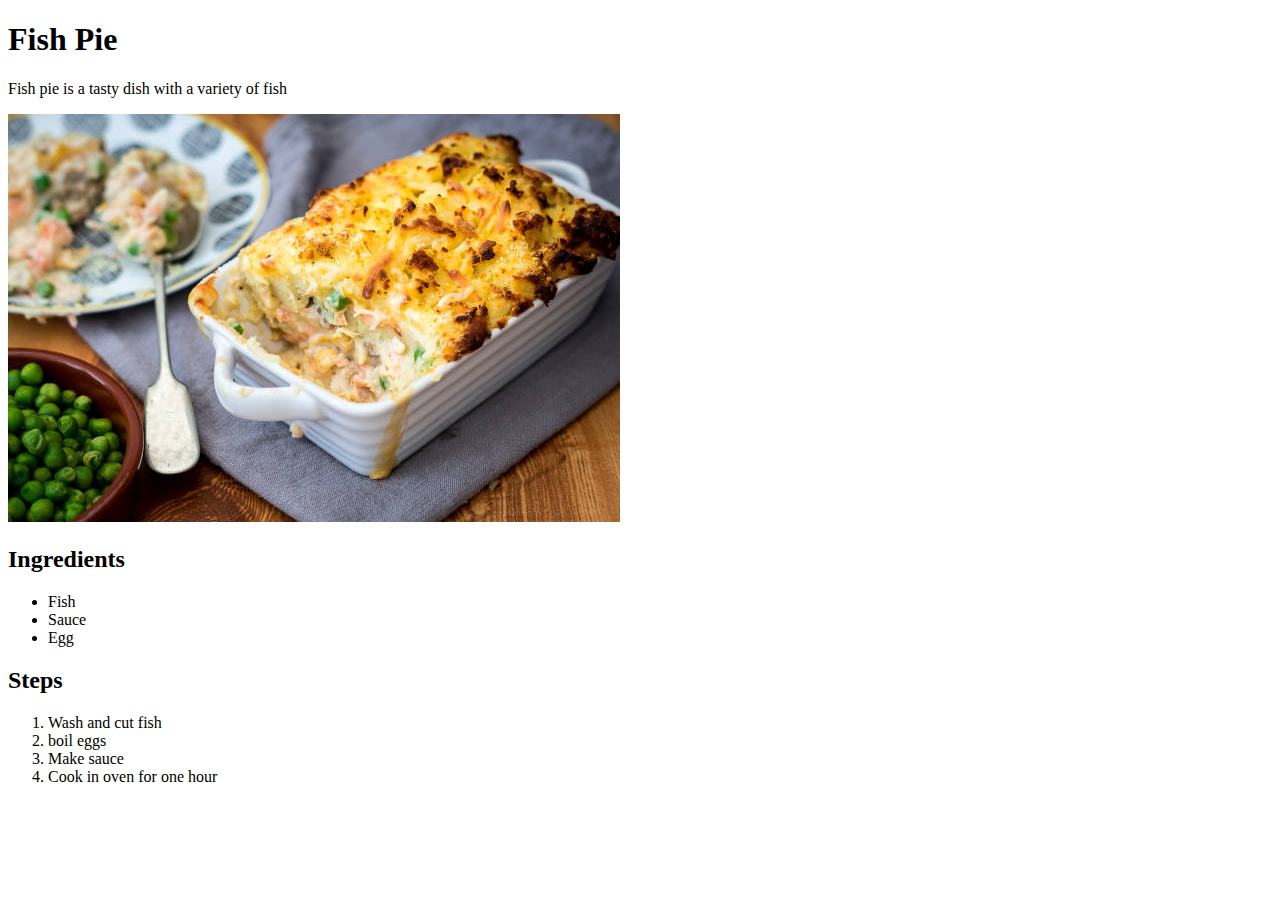
==== recipes/fish-pie.html @ 04cebf5c "Feat: Complete four page site with links" ====
<!DOCTYPE html>
<html lang="en">
  <head>
    <meta charset="UTF-8" />
    <meta name="viewport" content="width=device-width, initial-scale=1.0" />
    <title>Document</title>
  </head>
  <body>
    <h1>Fish Pie</h1>
    <p>Fish pie is a tasty dish with a variety of fish</p>
    <img src="fish-pie.jpeg" alt="plate of fish pie" />
    <h2>Ingredients</h2>
    <ul>
      <li>Fish</li>
      <li>Sauce</li>
      <li>Egg</li>
    </ul>
    <h2>Steps</h2>
    <ol>
      <li>Wash and cut fish</li>
      <li>boil eggs</li>
      <li>Make sauce</li>
      <li>Cook in oven for one hour</li>
    </ol>
  </body>
</html>
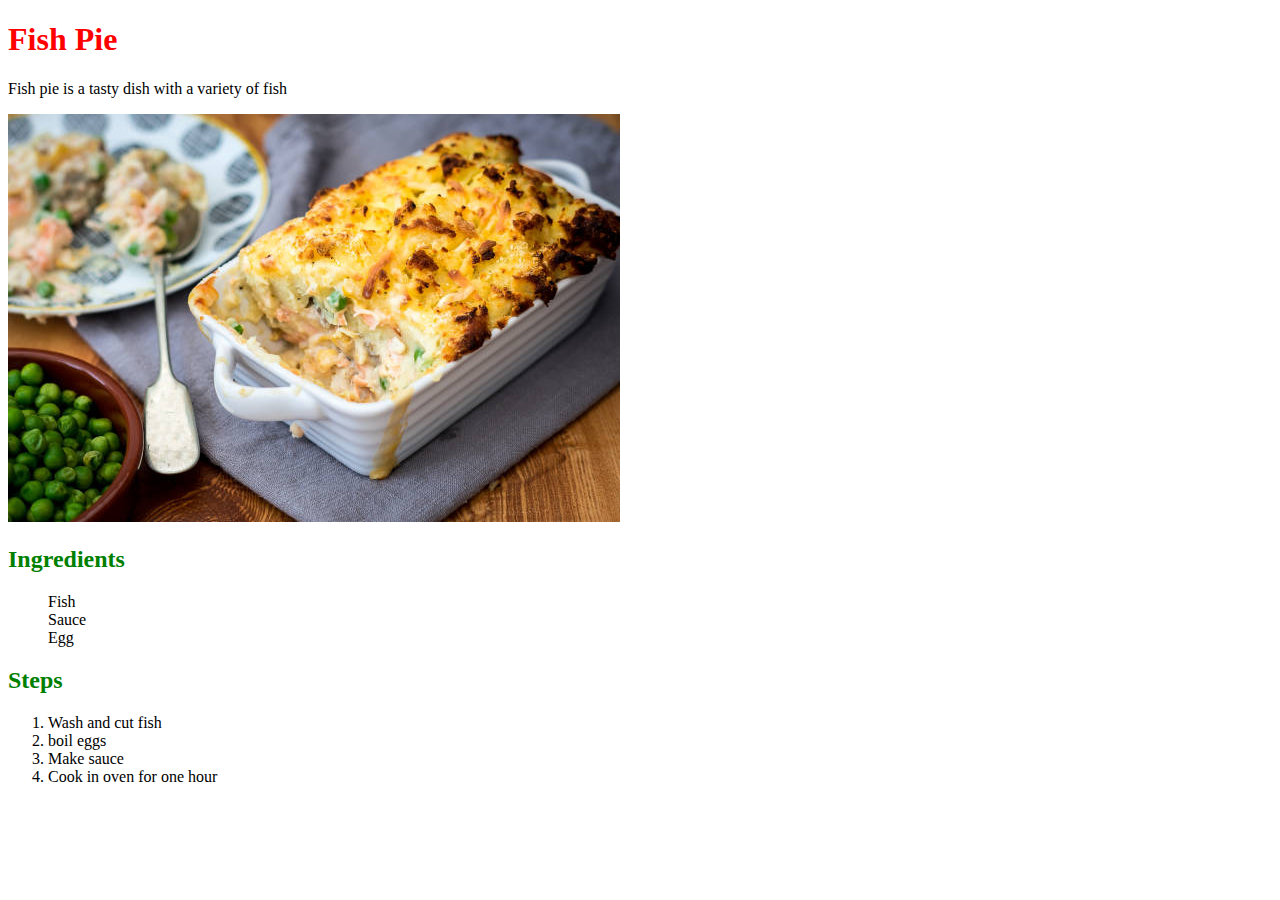
==== commit 50590dae: "Feat: Add css styling to homepage and recipes" ====
--- a/recipes/fish-pie.html
+++ b/recipes/fish-pie.html
@@ -4,6 +4,7 @@
     <meta charset="UTF-8" />
     <meta name="viewport" content="width=device-width, initial-scale=1.0" />
     <title>Document</title>
+    <link rel="stylesheet" href="../style.css" />
   </head>
   <body>
     <h1>Fish Pie</h1>
--- a/style.css
+++ b/style.css
@@ -0,0 +1,11 @@
+ul {
+  list-style-type: none;
+}
+
+h1 {
+  color: red;
+}
+
+h2 {
+  color: green;
+}
